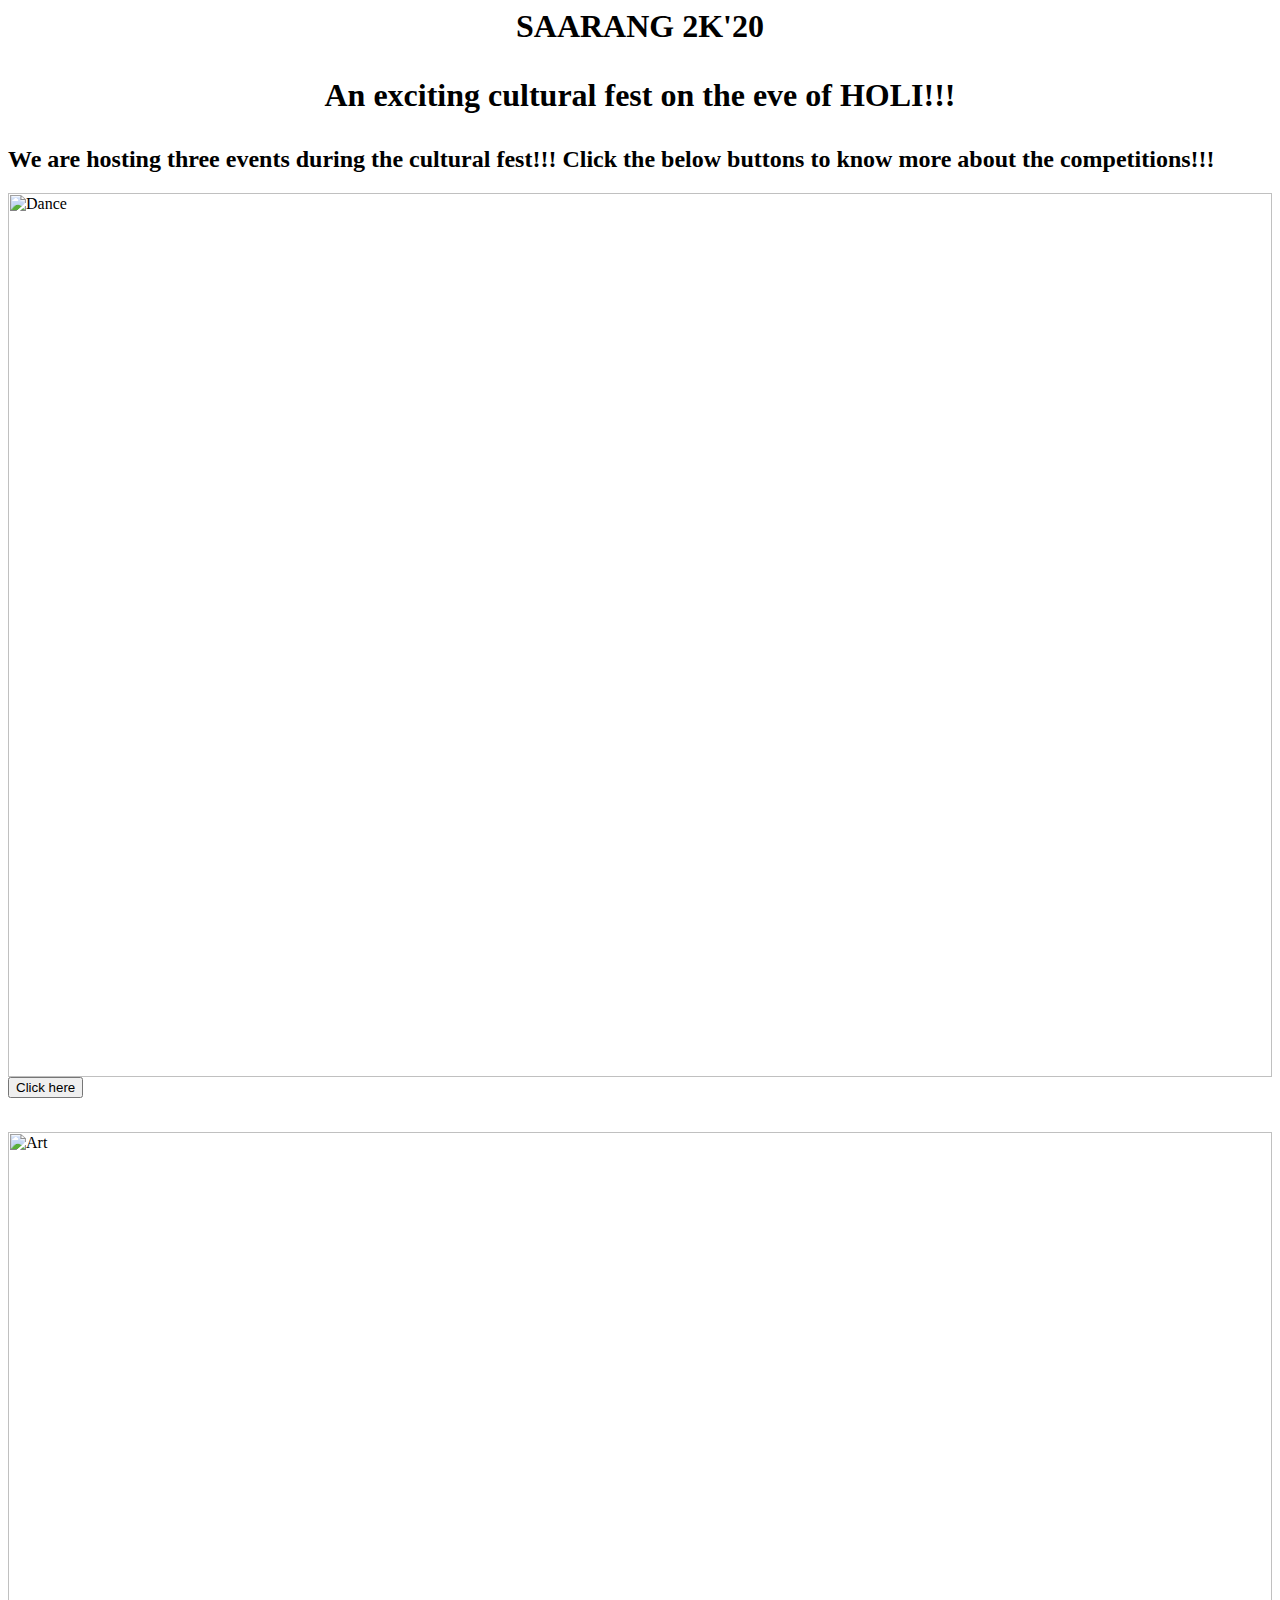
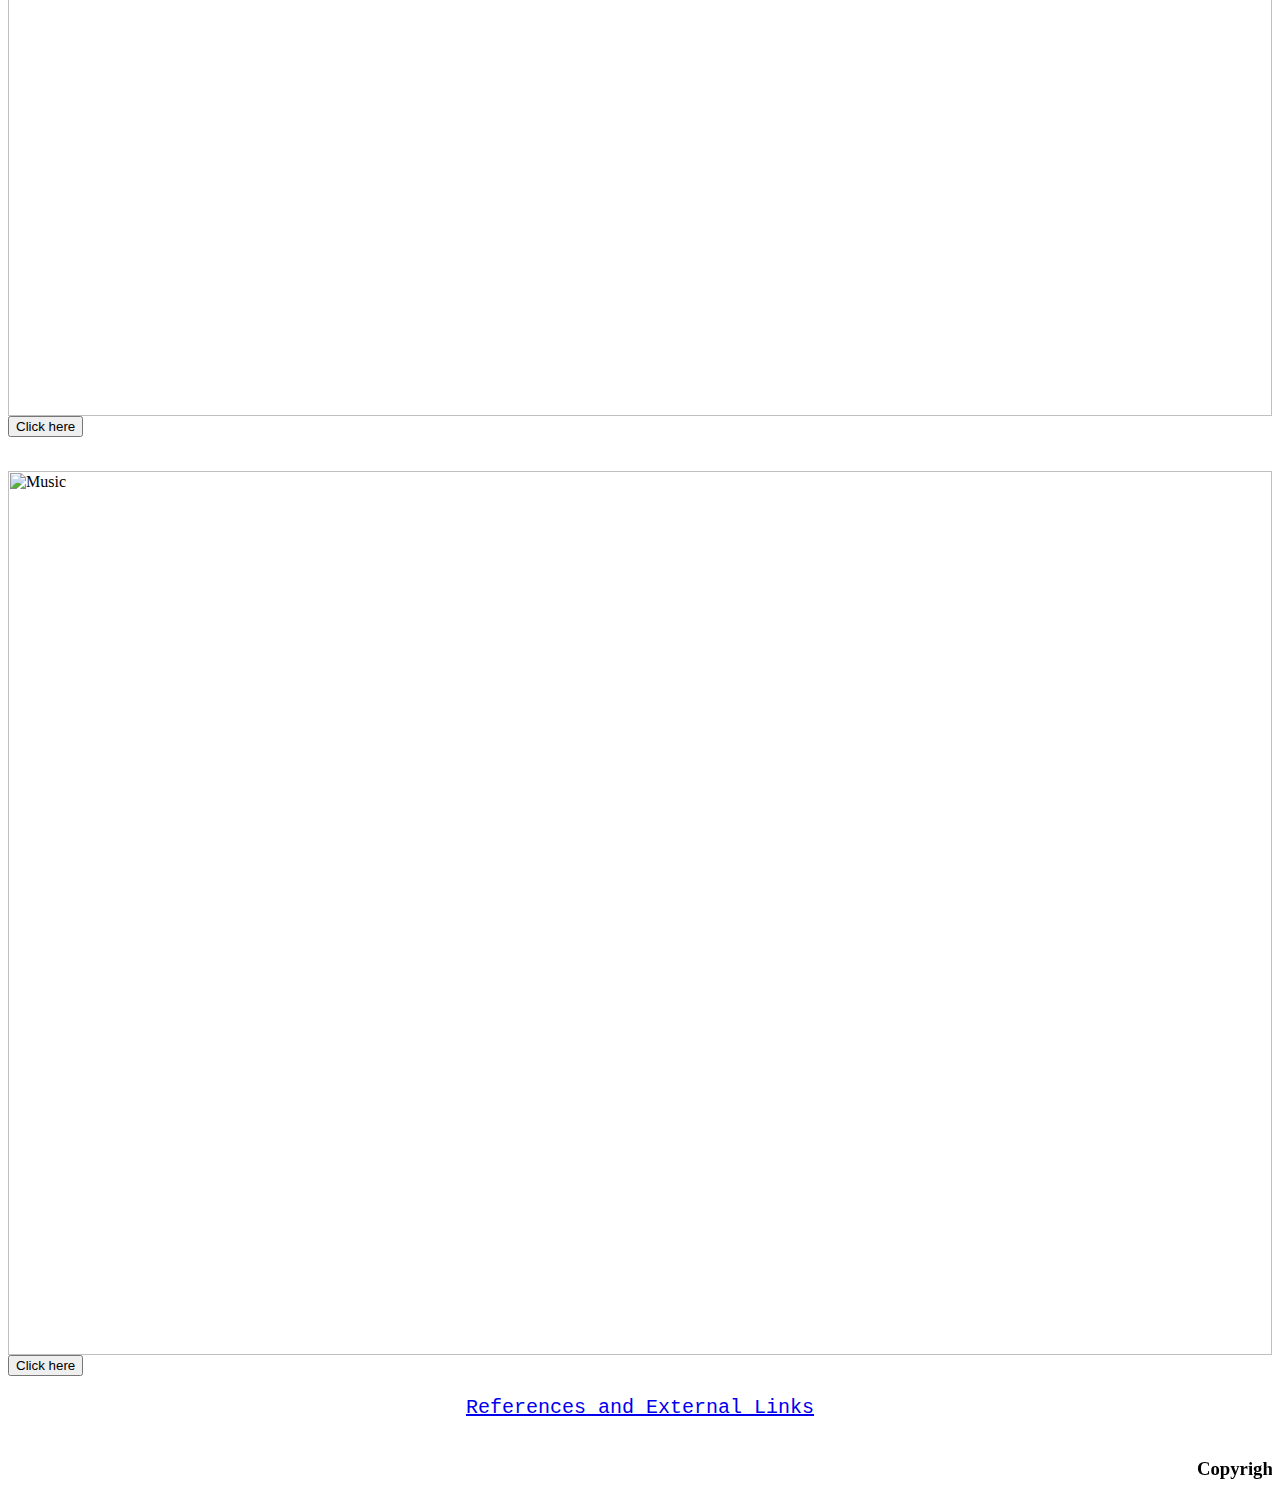
==== index.html @ 0e7fef97 "A HTML file of the website" ====
<html>
    <head>
        <title>SAARANG 2K'20</title> 
        <link rel="stylesheet" href="index.css">
    </head>
    <body>
        <h1><p align="center"><b>SAARANG 2K'20</b></p></h1>
        <h1><p align="center">An exciting cultural fest on the eve of <b>HOLI!!!</b></p></h1>
        <h2>We are hosting three events during the cultural fest!!! Click the below buttons to know more about the competitions!!!</h2>
                <div class="row">
                    <div class="column">
                      <img src="dance.png" alt="Dance" style="width:100%">
                        <form action="dance.html" target="_blank">
                        <input type="submit" value="Click here">
                    </form><br>
                    </div>
                    <div class="column">
                      <img src="art.jpg" alt="Art" style="width:100%">
                        <form action="drawing.html" target="_blank">
                        <input type="submit" value="Click here" >
                    </form><br>
                    </div>
                    <div class="column">
                      <img src="music.jpg" alt="Music" style="width:100%">
                        <form action="music.html" target="_blank">
                        <input type="submit" value="Click here">
                    </form>
                    </div>
                  </div>
                  <div class="footer">
                    <a href=info.html target="_blank"><p style="text-align: center; font-size: 20px; font-family: monospace;">References and External Links</p></a>
                    <marquee scrolldelay=60> 
                        <h3> Copyright 2020 @ Vittal Nagarajan</h3> </marquee>
                  </div>  
    </body>
</html>
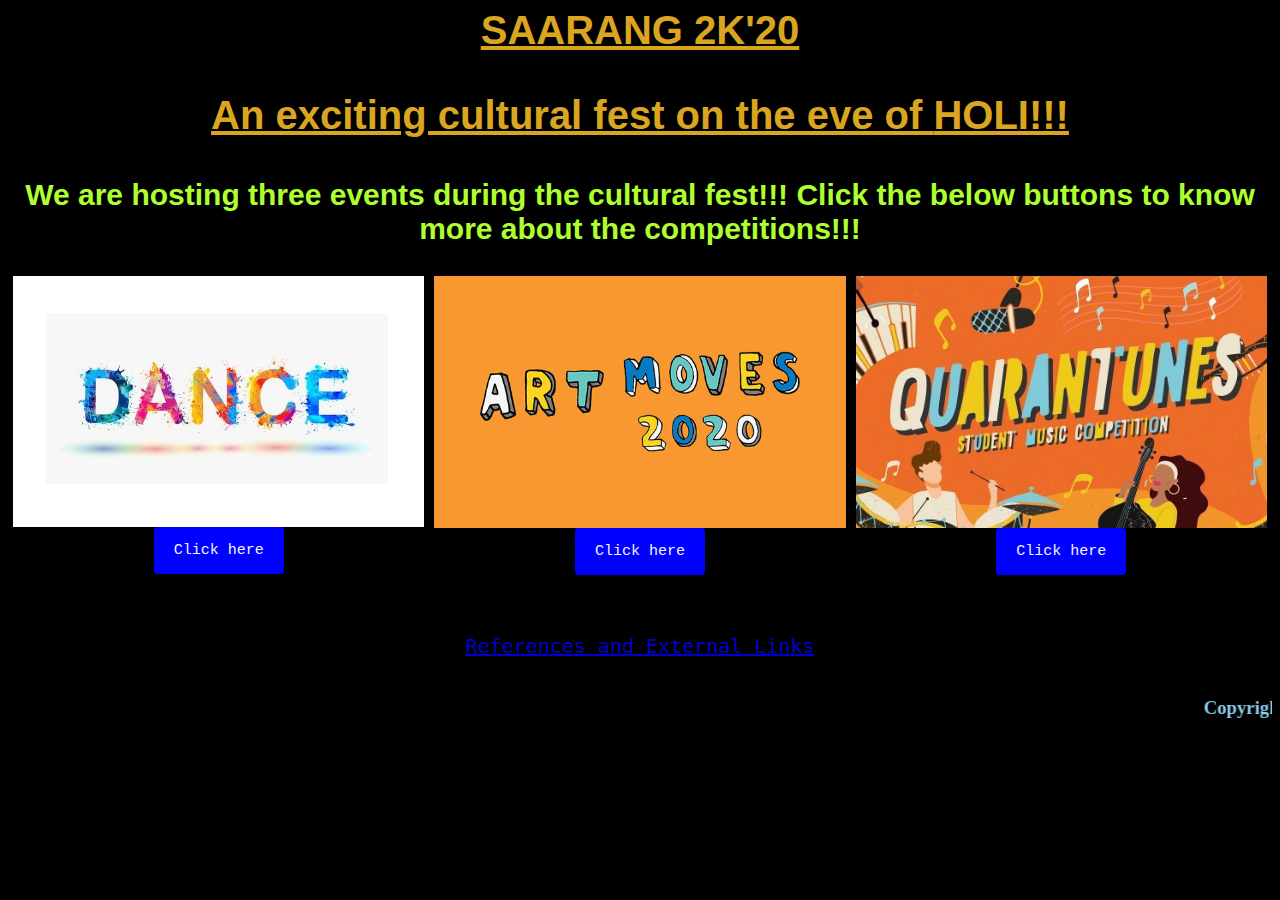
==== commit 1a83ddcc: "Fixed fonts breaking in Ubuntu environment" ====
--- a/index.html
+++ b/index.html
@@ -30,7 +30,7 @@
                   <div class="footer">
                     <a href=info.html target="_blank"><p style="text-align: center; font-size: 20px; font-family: monospace;">References and External Links</p></a>
                     <marquee scrolldelay=60> 
-                        <h3> Copyright 2020 @ Vittal Nagarajan</h3> </marquee>
+                        <h3> Copyright 2021 @ Vittal Nagarajan</h3> </marquee>
                   </div>  
     </body>
 </html>--- a/index.css
+++ b/index.css
@@ -0,0 +1,63 @@
+body{
+    background-color: black;
+}
+h1{
+    text-decoration: underline;
+    font-size: 40px;
+    font-family: 'Trebuchet MS', 'Lucida Sans Unicode', 'Lucida Grande', 'Lucida Sans', Arial, sans-serif;
+    color: goldenrod;
+}
+h2{
+    font-size: 30px;
+    font-family: Arial, Helvetica, sans-serif;
+    text-align: center;
+    color: greenyellow;
+}
+.row {
+    display: flex;
+  }
+  
+.column {
+    flex: 33.33%;
+    padding: 5px;
+  }
+.footer{
+    color: skyblue;
+    position:relative;
+    bottom:0;
+    width:100%;
+    display:block;
+}
+li{
+    font-size: 35px;
+    color: lightseagreen;
+    text-align: center;
+    height: 50px;
+}
+form{
+    text-align: center;
+}
+input[type=submit] {
+    font-size: 15px;
+    font-family: 'Courier New', Courier, monospace;
+    background-color: blue;
+    color: whitesmoke;
+    padding: 15px 20px;
+    border: none;
+    border-radius: 4px;
+  }
+input[type=submit]:hover{
+    background-color: orange;
+}
+a:link{
+    color:mediumblue;
+}
+a:visited{
+    color:mediumblue;
+}
+a:hover{
+    color:orangered;
+}
+a:active{
+    color:lawngreen;
+}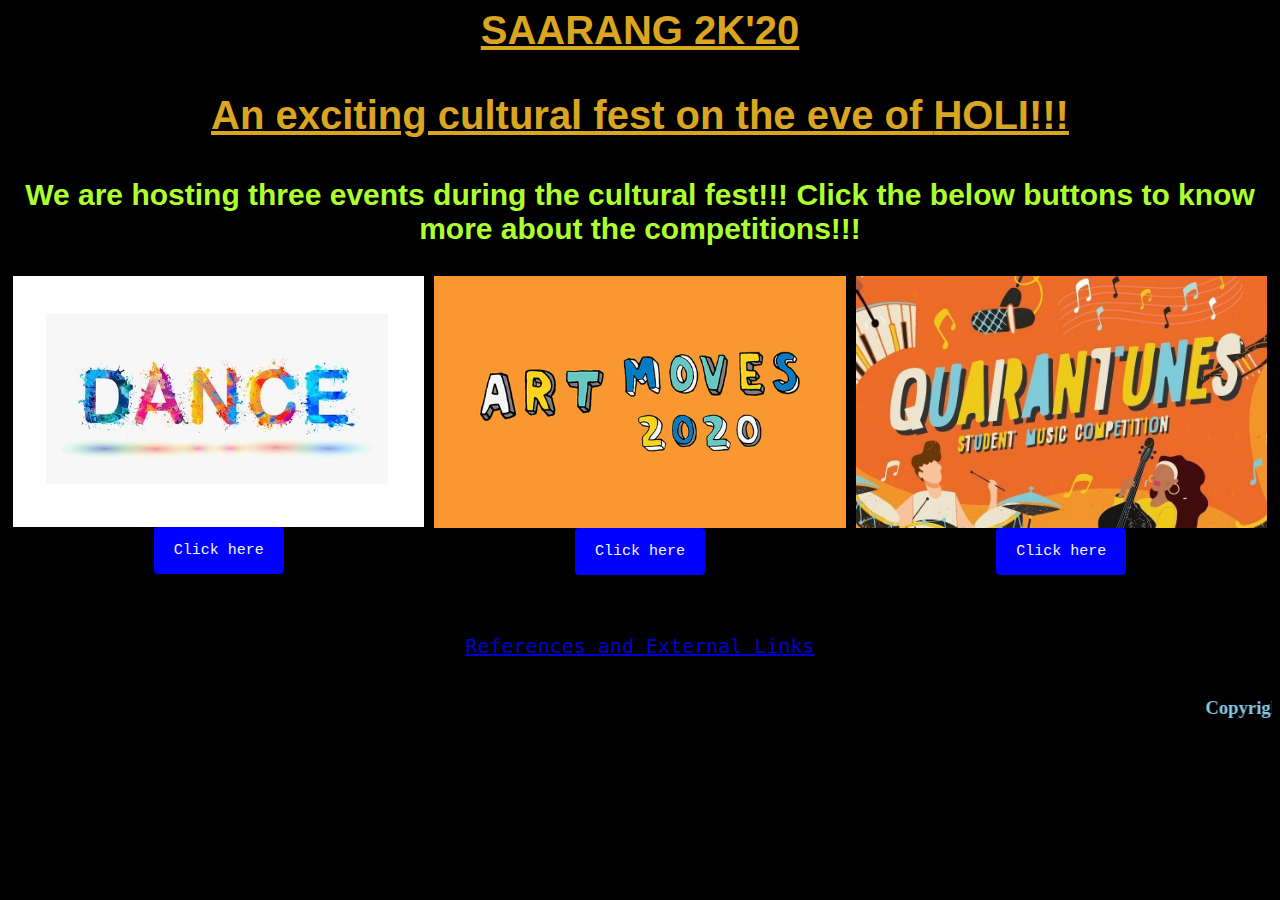
==== commit e1d98919: "index.html file at the root location" ====
--- a/index.html
+++ b/index.html
@@ -1,36 +1,38 @@
-<html>
-    <head>
-        <title>SAARANG 2K'20</title> 
-        <link rel="stylesheet" href="index.css">
-    </head>
-    <body>
-        <h1><p align="center"><b>SAARANG 2K'20</b></p></h1>
-        <h1><p align="center">An exciting cultural fest on the eve of <b>HOLI!!!</b></p></h1>
-        <h2>We are hosting three events during the cultural fest!!! Click the below buttons to know more about the competitions!!!</h2>
-                <div class="row">
-                    <div class="column">
-                      <img src="dance.png" alt="Dance" style="width:100%">
-                        <form action="dance.html" target="_blank">
-                        <input type="submit" value="Click here">
-                    </form><br>
-                    </div>
-                    <div class="column">
-                      <img src="art.jpg" alt="Art" style="width:100%">
-                        <form action="drawing.html" target="_blank">
-                        <input type="submit" value="Click here" >
-                    </form><br>
-                    </div>
-                    <div class="column">
-                      <img src="music.jpg" alt="Music" style="width:100%">
-                        <form action="music.html" target="_blank">
-                        <input type="submit" value="Click here">
-                    </form>
-                    </div>
-                  </div>
-                  <div class="footer">
-                    <a href=info.html target="_blank"><p style="text-align: center; font-size: 20px; font-family: monospace;">References and External Links</p></a>
-                    <marquee scrolldelay=60> 
-                        <h3> Copyright 2021 @ Vittal Nagarajan</h3> </marquee>
-                  </div>  
-    </body>
+<html>
+    <head>
+        <title>SAARANG 2K'20</title> 
+        <link rel="stylesheet" href="/CSS-Files/index.css">
+        <script src="/JS-Files/copyright.js"></script>
+    </head>
+    <body onload="copyrightMessage()">
+        <h1><p align="center"><b>SAARANG 2K'20</b></p></h1>
+        <h1><p align="center">An exciting cultural fest on the eve of <b>HOLI!!!</b></p></h1>
+        <h2>We are hosting three events during the cultural fest!!! Click the below buttons to know more about the competitions!!!</h2>
+                <div class="row">
+                    <div class="column">
+                      <img src="/Images/dance.png" alt="Dance" style="width:100%">
+                        <form action="dance.html" target="_blank">
+                        <input type="submit" value="Click here">
+                    </form><br>
+                    </div>
+                    <div class="column">
+                      <img src="/Images/art.jpg" alt="Art" style="width:100%">
+                        <form action="drawing.html" target="_blank">
+                        <input type="submit" value="Click here" >
+                    </form><br>
+                    </div>
+                    <div class="column">
+                      <img src="/Images/music.jpg" alt="Music" style="width:100%">
+                        <form action="music.html" target="_blank">
+                        <input type="submit" value="Click here">
+                    </form>
+                    </div>
+                  </div>
+                  <div class="footer">
+                    <a href="info.html" target="_blank"><p style="text-align: center; font-size: 20px; font-family: monospace;">References and External Links</p></a>
+                    <marquee scrolldelay=60> 
+                      <h3 id="copyright"></h3> 
+                    </marquee>
+                  </div>  
+    </body>
 </html>--- a/CSS-Files/index.css
+++ b/CSS-Files/index.css
@@ -0,0 +1,63 @@
+body{
+    background-color: black;
+}
+h1{
+    text-decoration: underline;
+    font-size: 40px;
+    font-family: 'Trebuchet MS', 'Lucida Sans Unicode', 'Lucida Grande', 'Lucida Sans', Arial, sans-serif;
+    color: goldenrod;
+}
+h2{
+    font-size: 30px;
+    font-family: Arial, Helvetica, sans-serif;
+    text-align: center;
+    color: greenyellow;
+}
+.row {
+    display: flex;
+  }
+  
+.column {
+    flex: 33.33%;
+    padding: 5px;
+  }
+.footer{
+    color: skyblue;
+    position:relative;
+    bottom:0;
+    width:100%;
+    display:block;
+}
+li{
+    font-size: 35px;
+    color: lightseagreen;
+    text-align: center;
+    height: 50px;
+}
+form{
+    text-align: center;
+}
+input[type=submit] {
+    font-size: 15px;
+    font-family: 'Courier New', Courier, monospace;
+    background-color: blue;
+    color: whitesmoke;
+    padding: 15px 20px;
+    border: none;
+    border-radius: 4px;
+  }
+input[type=submit]:hover{
+    background-color: orange;
+}
+a:link{
+    color:mediumblue;
+}
+a:visited{
+    color:mediumblue;
+}
+a:hover{
+    color:orangered;
+}
+a:active{
+    color:lawngreen;
+}